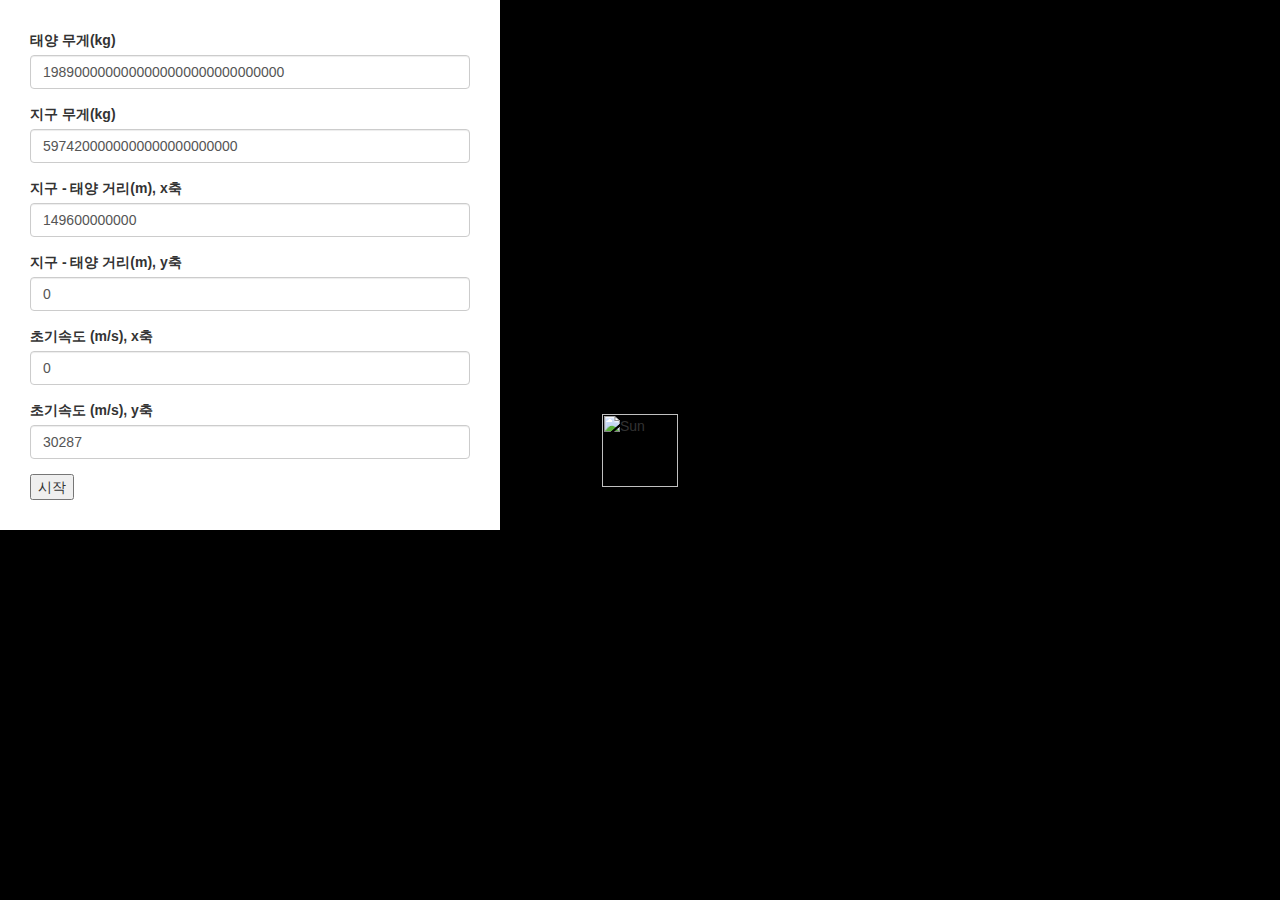
==== space/index.html @ 75fa31d4 "Gravity complete" ====
<!DOCTYPE html>
<html>
  <head>
    <meta charset="utf-8">
    <!-- jQuery -->
    <script src="https://code.jquery.com/jquery-3.2.1.min.js" integrity="sha256-hwg4gsxgFZhOsEEamdOYGBf13FyQuiTwlAQgxVSNgt4=" crossorigin="anonymous"></script>
    <!-- jQuery -->

    <!-- bootstrap cdn -->
    <link rel="stylesheet" href="https://maxcdn.bootstrapcdn.com/bootstrap/3.3.7/css/bootstrap.min.css">
    <script src='https://maxcdn.bootstrapcdn.com/bootstrap/3.3.7/js/bootstrap.min.js'></script>
    <!-- bootstrap cdn -->

    <!-- style -->
    <link rel="stylesheet" href="master.css">
    <!-- style -->


    <title></title>
  </head>
  <body>

    <div id='info'>
      <p>Acceleration (x) : <span class="ax"></span>m/s<sup>2</sup></p>
      <p>Acceleration (y) : <span class="ay"></span>m/s<sup>2</sup></p>
      <p>Velocity (x) : <span class="vx"></span>m/s</p>
      <p>Velocity (y) : <span class="vy"></span>m/s</p>
      <p>Location (x) : <span class='sx'></span>m</p>
      <p>Location (y) : <span class='sy'></span>m</p>
    </div>

    <div id='set'>
      <form>

        <div class="form-group">
            <label for="M1">태양 무게(kg)</label>
            <input type="number" class="form-control" id="m1" value="1989000000000000000000000000000">
        </div>


          <div class="form-group">
              <label for="">지구 무게(kg)</label>
              <input type="number" class="form-control" id="m2" value="5974200000000000000000000">
          </div>

          <div class="form-group">
            <label for="sx">지구 - 태양 거리(m), x축</label>
            <input type="number" class="form-control" id="sx" value="149600000000">
          </div>

          <div class="form-group">
            <label for="sy">지구 - 태양 거리(m), y축</label>
            <input type="number" class="form-control" id="sy" value="0">
          </div>

          <div class="form-group">
            <label for="vx">초기속도 (m/s), x축</label>
            <input type="number" class="form-control" id="vx" value="0">
          </div>

          <div class="form-group">
            <label for="vy">초기속도 (m/s), y축</label>
            <input type="number" class="form-control" id="vy" value="30287">
          </div>

      </form>
      <button type="button" id='started' onclick="start();" value="시작">시작</button>
      <br>
    </div>

    <div id='wrap'>
      <!-- 1,391,400km -->
      <img data-toggle="tooltip" class='info' id='sun' src='img/sun.jpeg' title='Sun'>
      <!-- 12,742km -->
      <img data-toggle="tooltip" class='info' id='earth' src="img/earth.jpg" title="Earth<br>asdas">
    </div>


    <script src='gravity.js'>

    </script>
  </body>
</html>
---- space/master.css ----
#wrap{
  min-height: 100vh;
  min-width: 100vw;
  max-width: 100vw;
  background-color: black;
}

#sun{
  /*230 219*/
  position: absolute;
  width: 76px;
  height: 73px;
  left:calc(50% - 38px);
  top: calc(50% - 36.5px);
}

#earth{
  width: 30px;
  position: absolute;
}

#info{
  width: 500px;
  position: fixed;
  color: white;
  background-color: black;
  top:0;
  border: 1px solid white;
  z-index: 1000;
}

#set{
  position: fixed;
  z-index: 1000001;
  background-color: white;
  width: 500px;
  padding: 30px;
}
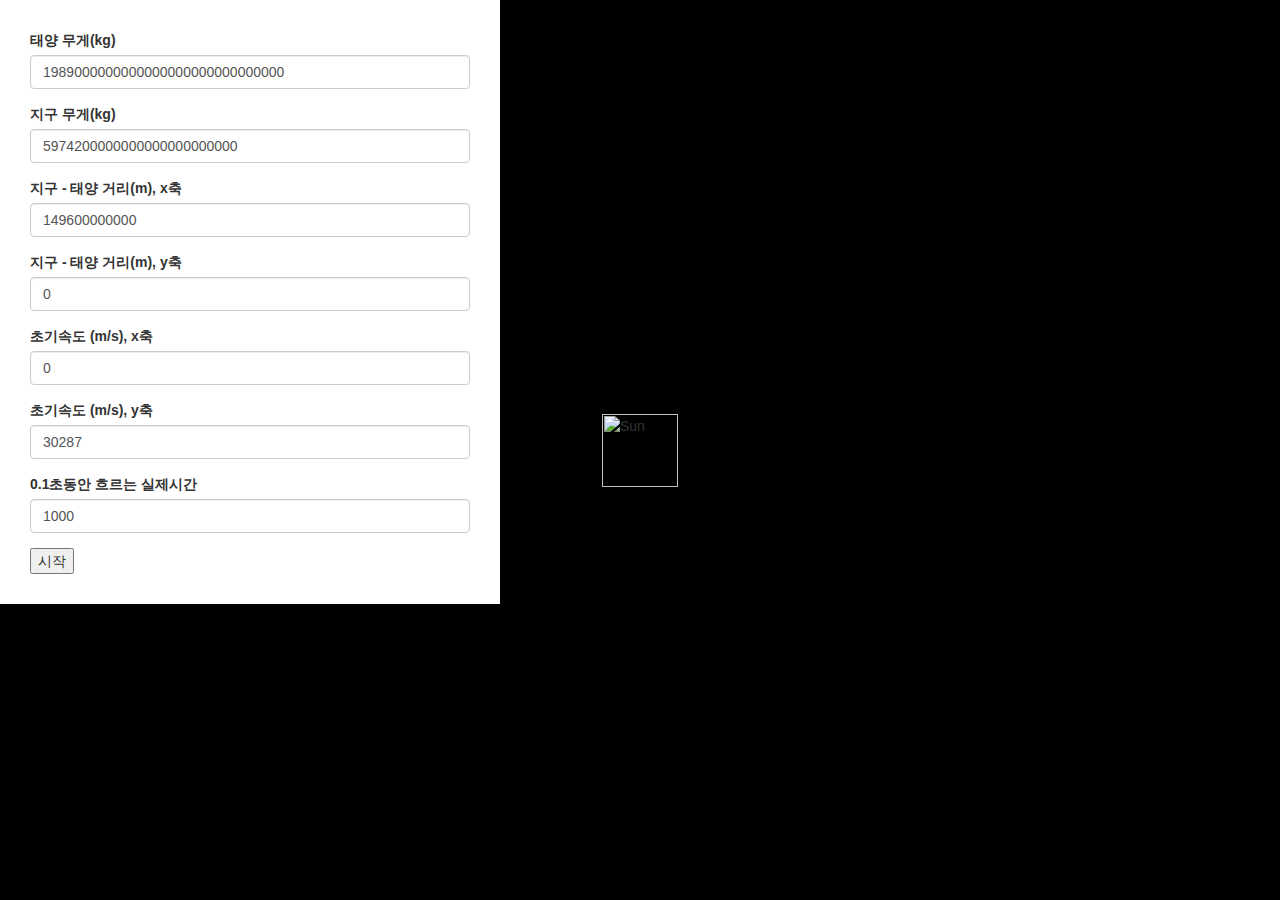
==== commit c3a37189: "Fix default value" ====
--- a/space/index.html
+++ b/space/index.html
@@ -63,6 +63,11 @@
             <input type="number" class="form-control" id="vy" value="30287">
           </div>
 
+          <div class="form-group">
+            <label for="vy">0.1초동안 흐르는 실제시간</label>
+            <input type="number" class="form-control" id="time" value="1000">
+          </div>
+
       </form>
       <button type="button" id='started' onclick="start();" value="시작">시작</button>
       <br>
